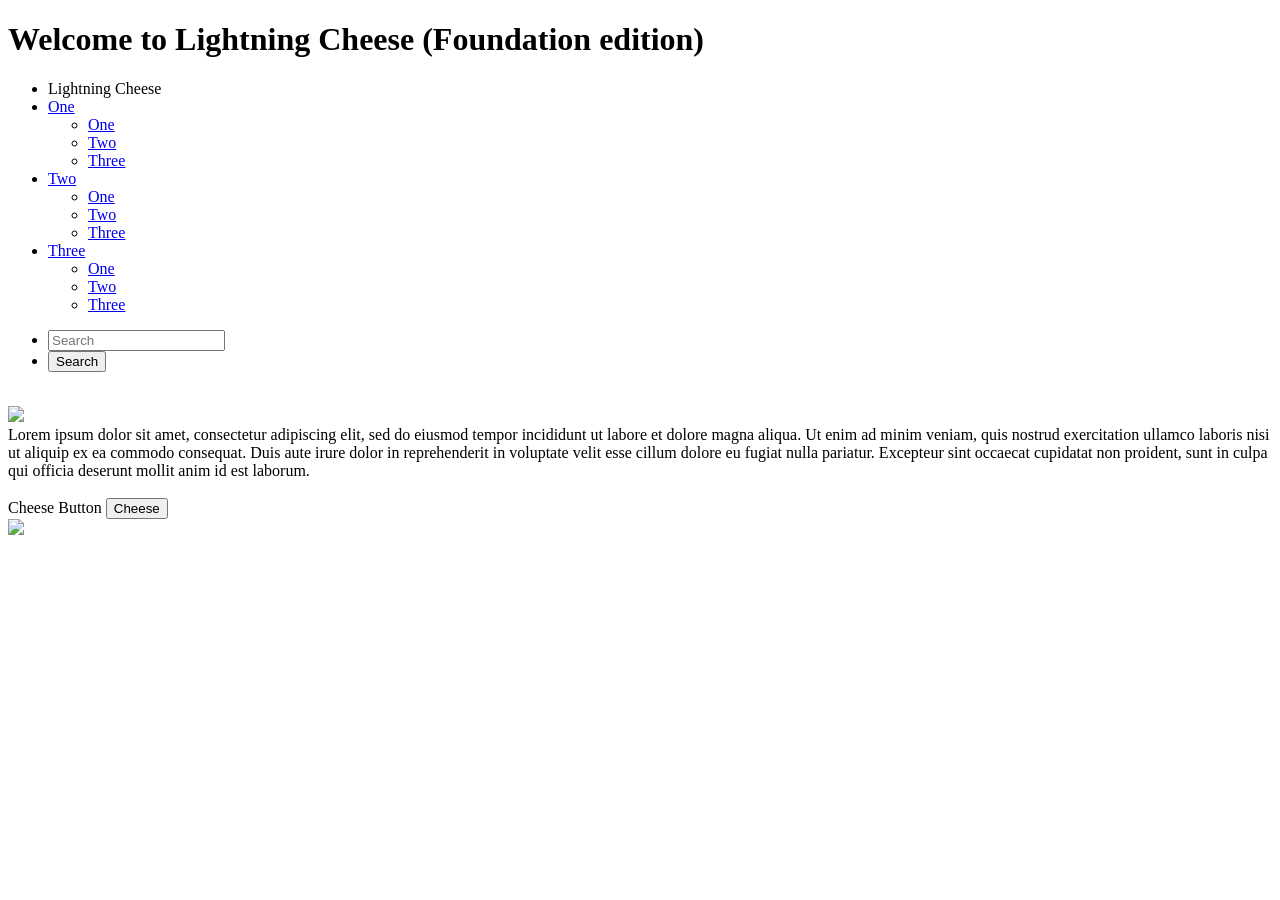
==== 23_fd_lightningCheese_devenM_emmaB/index.html @ fbbb79b1 "cheese" ====
<!--
Lightning Cheese (Emma Buller and Deven Maheshwari)
SoftDev
K23 -- No. 2?
2021-12-01
time spent: 30 minutes
!-->


<!DOCTYPE html>
<html lang="en" dir="ltr">

<head>
    <meta charset="utf-8">
    <title>Website Using Foundation </title>

    <!-- Compressed CSS -->
    <link rel="stylesheet" href="https://cdn.jsdelivr.net/npm/foundation-sites@6.7.4/dist/css/foundation.min.css" crossorigin="anonymous">

    <!-- MotionUI Animations -->
    <link rel="stylesheet" href="https://cdn.jsdelivr.net/npm/motion-ui@1.2.3/dist/motion-ui.min.css" crossorigin="anonymous">
</head>

<body>

    <h1 class="text-center">Welcome to Lightning Cheese (Foundation edition)<h1></h1>
       
    <div class="top-bar">
        <div class="top-bar-left">
          <ul class="dropdown menu" data-dropdown-menu>
            <li class="menu-text">Lightning Cheese</li>
            <li>
              <a href="#">One</a>
              <ul class="menu vertical">
                <li><a href="#">One</a></li>
                <li><a href="#">Two</a></li>
                <li><a href="#">Three</a></li>
              </ul>
            </li>
            <li>
                <a href="#">Two</a>
                <ul class="menu vertical">
                  <li><a href="#">One</a></li>
                  <li><a href="#">Two</a></li>
                  <li><a href="#">Three</a></li>
                </ul>
            </li>
            <li>
                <a href="#">Three</a>
                <ul class="menu vertical">
                  <li><a href="#">One</a></li>
                  <li><a href="#">Two</a></li>
                  <li><a href="#">Three</a></li>
                </ul>
            </li>
          </ul>
        </div>
        <div class="top-bar-right">
          <ul class="menu">
            <li><input type="search" placeholder="Search"></li>
            <li><button type="button" class="button">Search</button></li>
          </ul>
        </div>
      </div>
    <br>
      <div class="media-object stack-for-small">
        <div class="media-object-section">
          <div class="thumbnail">
            <img src="https://images.newscientist.com/wp-content/uploads/2021/08/06164343/lightningroom_-the-agency_alamy_f13d8m.jpg">
          </div>
        </div>
        <div class="media-object-section">
            Lorem ipsum dolor sit amet, consectetur adipiscing elit, sed do eiusmod tempor incididunt ut labore et dolore magna aliqua. Ut enim ad minim veniam, quis nostrud exercitation ullamco laboris nisi ut aliquip ex ea commodo consequat. Duis
            aute irure dolor in reprehenderit in voluptate velit esse cillum dolore eu fugiat nulla pariatur. Excepteur sint occaecat cupidatat non proident, sunt in culpa qui officia deserunt mollit anim id est laborum.
        </div>
      </div> <br>
<div class="grid-x grid-padding-x">
 <div class="media-object stack-for-small">
        <div class="media-object-section">
        <span class="label warning">Cheese Button</span>
        <button type="button" class="warning button">Cheese</button>
        </div>
        <div class="media-object-section">
          <div class="thumbnail">
            <img src="https://i0.wp.com/images-prod.healthline.com/hlcmsresource/images/AN_images/healthiest-cheese-1296x728-swiss.jpg?w=1155&h=1528">
          </div>
        </div>
    </div>
</div>

    <!-- JQuery -->
    <script src="https://code.jquery.com/jquery-3.6.0.min.js" integrity="sha256-/xUj+3OJU5yExlq6GSYGSHk7tPXikynS7ogEvDej/m4=" crossorigin="anonymous"></script>

    <!-- Compressed JavaScript -->
    <script src="https://cdn.jsdelivr.net/npm/foundation-sites@6.7.4/dist/js/foundation.min.js" crossorigin="anonymous"></script>

    <script src="https://cdn.jsdelivr.net/npm/foundation-sites@6.7.4/dist/js/plugins/foundation.core.min.js" crossorigin="anonymous"></script>

    <script src="https://cdn.jsdelivr.net/npm/foundation-sites@6.7.4/dist/js/plugins/foundation.util.keyboard.min.js" crossorigin="anonymous"></script>

    <script src="https://cdn.jsdelivr.net/npm/foundation-sites@6.7.4/dist/js/plugins/foundation.util.nest.min.js" crossorigin="anonymous"></script>

    <script src="https://cdn.jsdelivr.net/npm/foundation-sites@6.7.4/dist/js/plugins/foundation.util.box.min.js" crossorigin="anonymous"></script>

    <script src="https://cdn.jsdelivr.net/npm/foundation-sites@6.7.4/dist/js/plugins/foundation.util.touch.min.js" crossorigin="anonymous"></script>

    <script src="https://cdn.jsdelivr.net/npm/foundation-sites@6.7.4/dist/js/plugins/foundation.util.motion.min.js" crossorigin="anonymous"></script>

    <script src="https://cdn.jsdelivr.net/npm/foundation-sites@6.7.4/dist/js/plugins/foundation.util.timer.min.js" crossorigin="anonymous"></script>

    <script src="https://cdn.jsdelivr.net/npm/foundation-sites@6.7.4/dist/js/plugins/foundation.util.imageLoader.min.js" crossorigin="anonymous"></script>

    <script src="https://cdn.jsdelivr.net/npm/foundation-sites@6.7.4/dist/js/plugins/foundation.util.triggers.min.js" crossorigin="anonymous"></script>

    <script src="https://cdn.jsdelivr.net/npm/foundation-sites@6.7.4/dist/js/plugins/foundation.dropdownMenu.min.js" crossorigin="anonymous"></script>

    <script src="https://cdn.jsdelivr.net/npm/foundation-sites@6.7.4/dist/js/plugins/foundation.slider.min.js" crossorigin="anonymous"></script>

    <script src="https://cdn.jsdelivr.net/npm/foundation-sites@6.7.4/dist/js/plugins/foundation.orbit.min.js" crossorigin="anonymous"></script>


    <script>
        $(document).foundation();
    </script>


</body>

</html>
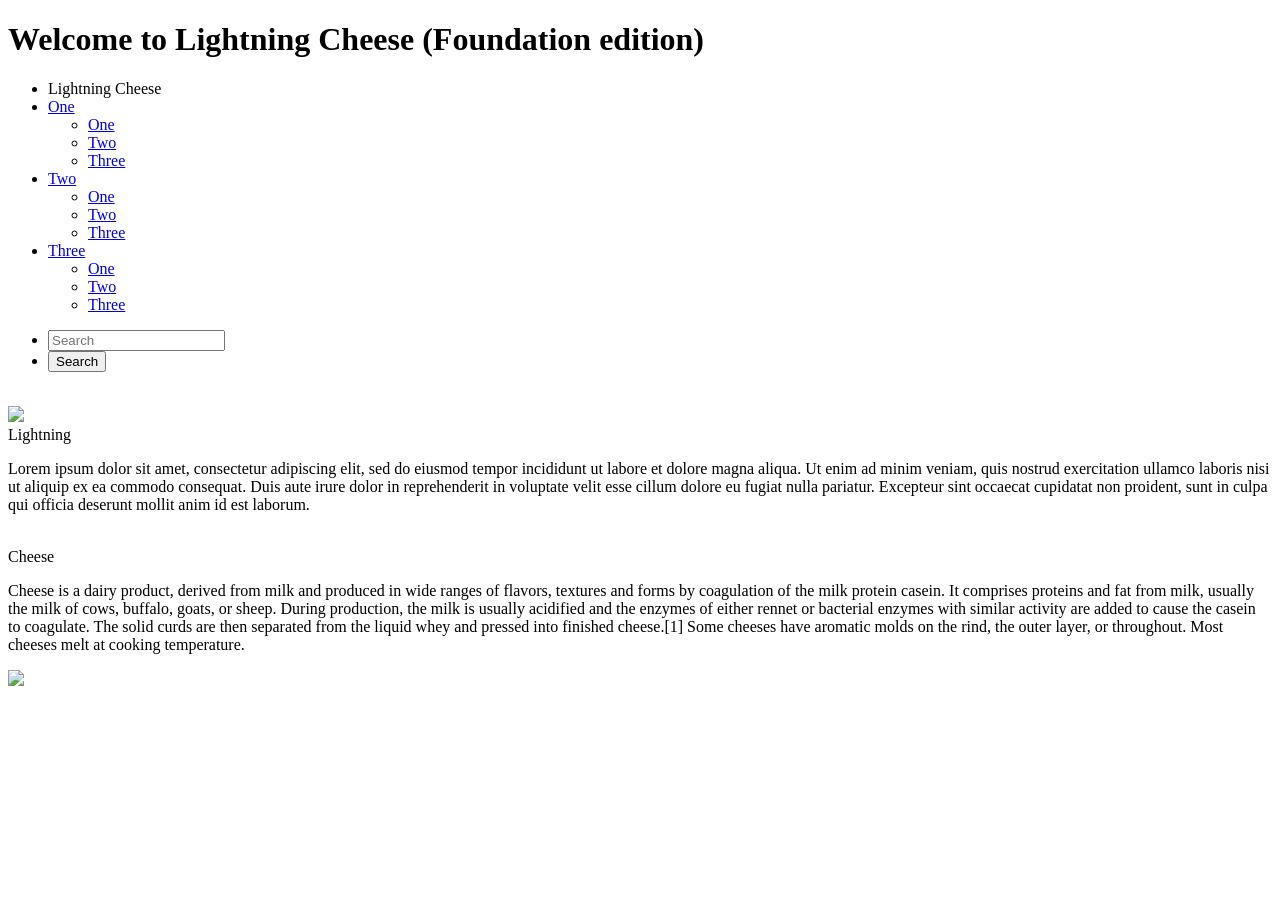
==== commit 91dd1bb8: "different idea for site" ====
--- a/23_fd_lightningCheese_devenM_emmaB/index.html
+++ b/23_fd_lightningCheese_devenM_emmaB/index.html
@@ -70,15 +70,16 @@
           </div>
         </div>
         <div class="media-object-section">
-            Lorem ipsum dolor sit amet, consectetur adipiscing elit, sed do eiusmod tempor incididunt ut labore et dolore magna aliqua. Ut enim ad minim veniam, quis nostrud exercitation ullamco laboris nisi ut aliquip ex ea commodo consequat. Duis
-            aute irure dolor in reprehenderit in voluptate velit esse cillum dolore eu fugiat nulla pariatur. Excepteur sint occaecat cupidatat non proident, sunt in culpa qui officia deserunt mollit anim id est laborum.
+        <span class="label primary">Lightning</span>
+            <p>Lorem ipsum dolor sit amet, consectetur adipiscing elit, sed do eiusmod tempor incididunt ut labore et dolore magna aliqua. Ut enim ad minim veniam, quis nostrud exercitation ullamco laboris nisi ut aliquip ex ea commodo consequat. Duis
+            aute irure dolor in reprehenderit in voluptate velit esse cillum dolore eu fugiat nulla pariatur. Excepteur sint occaecat cupidatat non proident, sunt in culpa qui officia deserunt mollit anim id est laborum. </p>
         </div>
       </div> <br>
 <div class="grid-x grid-padding-x">
  <div class="media-object stack-for-small">
         <div class="media-object-section">
-        <span class="label warning">Cheese Button</span>
-        <button type="button" class="warning button">Cheese</button>
+        <span class="label warning">Cheese</span>
+        <p>Cheese is a dairy product, derived from milk and produced in wide ranges of flavors, textures and forms by coagulation of the milk protein casein. It comprises proteins and fat from milk, usually the milk of cows, buffalo, goats, or sheep. During production, the milk is usually acidified and the enzymes of either rennet or bacterial enzymes with similar activity are added to cause the casein to coagulate. The solid curds are then separated from the liquid whey and pressed into finished cheese.[1] Some cheeses have aromatic molds on the rind, the outer layer, or throughout. Most cheeses melt at cooking temperature. </p>
         </div>
         <div class="media-object-section">
           <div class="thumbnail">
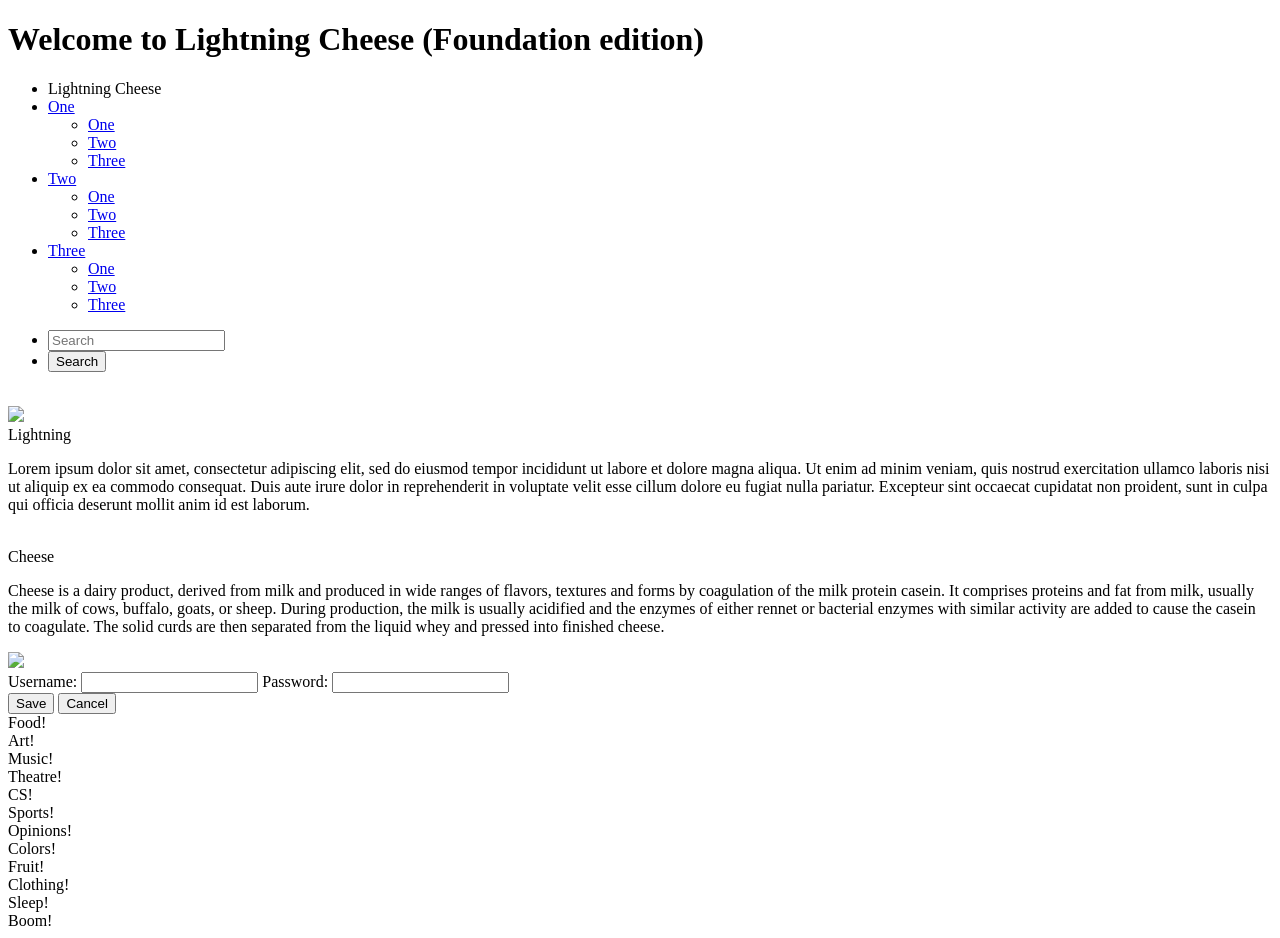
==== commit bbd902d7: "Update index.html" ====
--- a/23_fd_lightningCheese_devenM_emmaB/index.html
+++ b/23_fd_lightningCheese_devenM_emmaB/index.html
@@ -79,7 +79,7 @@
  <div class="media-object stack-for-small">
         <div class="media-object-section">
         <span class="label warning">Cheese</span>
-        <p>Cheese is a dairy product, derived from milk and produced in wide ranges of flavors, textures and forms by coagulation of the milk protein casein. It comprises proteins and fat from milk, usually the milk of cows, buffalo, goats, or sheep. During production, the milk is usually acidified and the enzymes of either rennet or bacterial enzymes with similar activity are added to cause the casein to coagulate. The solid curds are then separated from the liquid whey and pressed into finished cheese.[1] Some cheeses have aromatic molds on the rind, the outer layer, or throughout. Most cheeses melt at cooking temperature. </p>
+        <p>Cheese is a dairy product, derived from milk and produced in wide ranges of flavors, textures and forms by coagulation of the milk protein casein. It comprises proteins and fat from milk, usually the milk of cows, buffalo, goats, or sheep. During production, the milk is usually acidified and the enzymes of either rennet or bacterial enzymes with similar activity are added to cause the casein to coagulate. The solid curds are then separated from the liquid whey and pressed into finished cheese.</p>
         </div>
         <div class="media-object-section">
           <div class="thumbnail">
@@ -87,6 +87,41 @@
           </div>
         </div>
     </div>
+</div>
+
+<form method="GET">
+  <label for="name">Username:</label>
+  <input type="text" name="name" id="name">
+  <label for="name">Password:</label>
+  <input type="text" name="password" id="password">
+</form>
+
+<button class="submit success button">Save</button>
+<button type="button" class="alert button">Cancel</button>
+
+<div class="grid-x grid-padding-x">
+  <div class="cell large-1 medium-1 small-1 alert">Food!</div>
+  <div class="cell large-1 medium-1 small-1">Art!</div>
+  <div class="cell large-1 medium-1 small-1">Music!</div>
+  <div class="cell large-1 medium-1 small-1">Theatre!</div>
+  <div class="cell large-1 medium-1 small-1">CS!</div>
+  <div class="cell large-1 medium-1 small-1">Sports!</div>
+  <div class="cell large-1 medium-1 small-1">Opinions!</div>
+  <div class="cell large-1 medium-1 small-1">Colors!</div>
+  <div class="cell large-1 medium-1 small-1">Fruit!</div>
+  <div class="cell large-1 medium-1 small-1">Clothing!</div>
+  <div class="cell large-1 medium-1 small-1">Sleep!</div>
+  <div class="cell large-1 medium-1 small-1">Boom!</div>
+</div>
+  
+<div class="grid-x grid-padding-x">
+  <div class="cell">
+      <div class="slider" data-slider data-initial-start="50" data-end="200">
+          <span class="slider-handle" data-slider-handle role="slider" tabindex="1"></span>
+          <span class="slider-fill" data-slider-fill></span>
+          <input type="hidden">
+      </div>
+  </div>
 </div>
 
     <!-- JQuery -->
